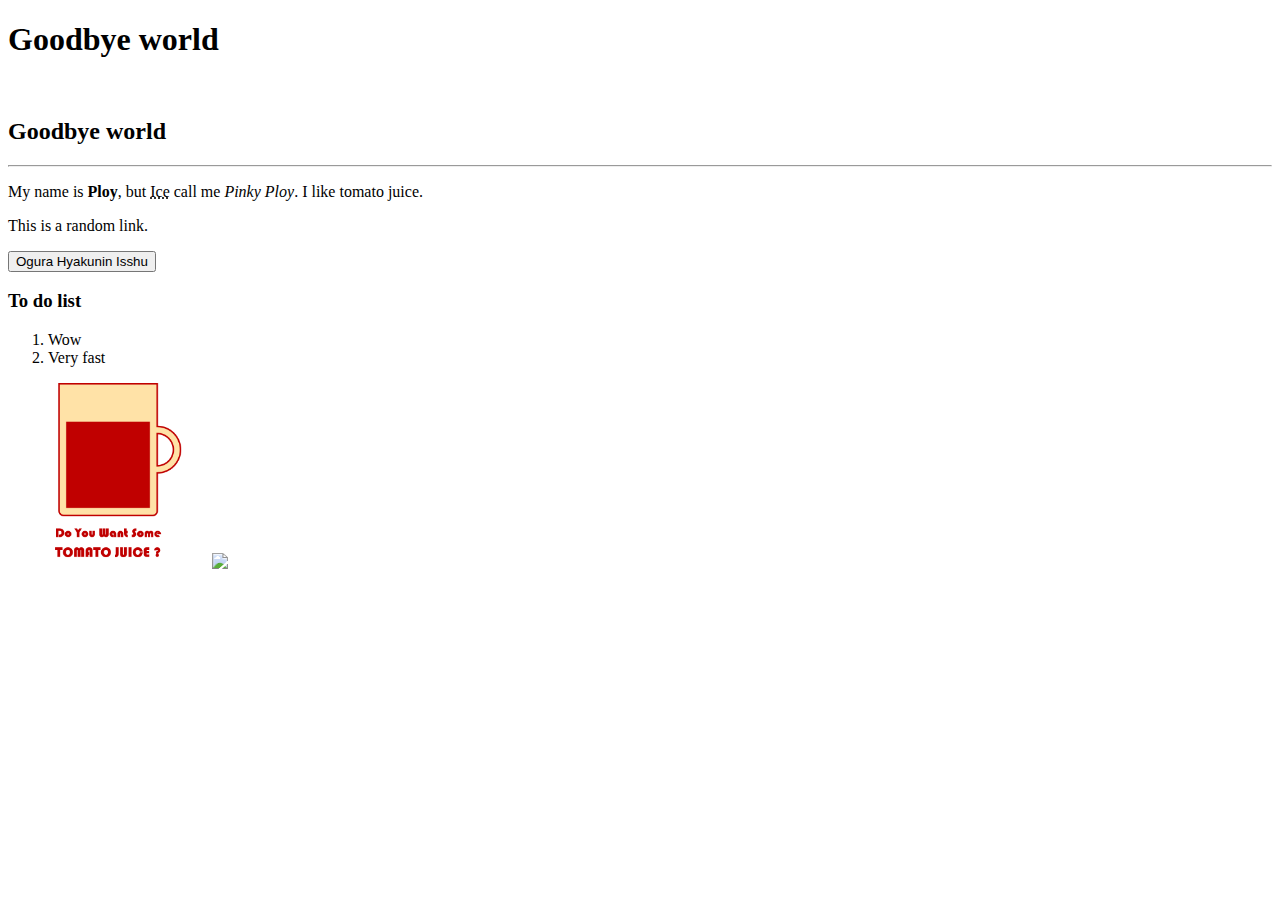
==== index.html @ 59591d1a "wow" ====
<!DOCTYPE html>
<html>
    <head>
        <title>WoWoWoW</title>
    </head>
    
    <body>
        <h1>Goodbye world</h1>
        <br>
        <h2>Goodbye world</h2>
        <hr>

        <p>My name is <b>Ploy</b>, but <abbr title = "Icy Ice">Ice</abbr> call me <i>Pinky Ploy</i>. I like tomato juice.</p>
        <p>This is a random link.</p>
        <a href = "http://jti.lib.virginia.edu/japanese/hyakunin/frames/hyakuframes.html"><button>Ogura Hyakunin Isshu</button></a>
        
        <h3>To do list</h3>
        <ol>
            <li>Wow</li>
            <li>Very fast</li>
        </ol>

        <img width="200px" src="tomatojuice.png">
        <img width="200px" src="https://th.bing.com/th/id/OIF.sV0T7b280kYFtc77lVpnNw?pid=ImgDet&rs=1">
        
    </body>

</html>
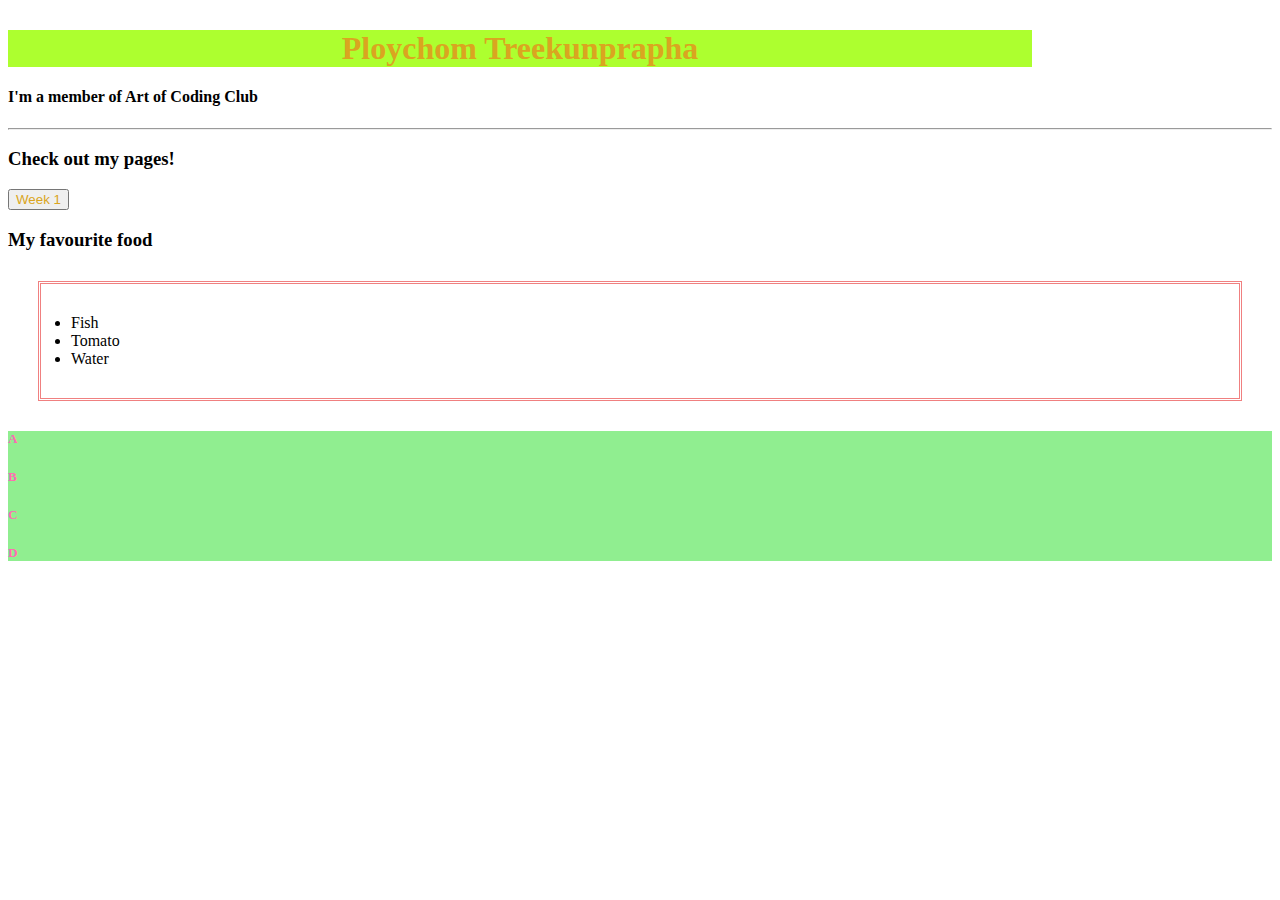
==== commit 1f38fbfa: "yeah" ====
--- a/index.html
+++ b/index.html
@@ -1,28 +1,36 @@
 <!DOCTYPE html>
-<html>
-    <head>
-        <title>WoWoWoW</title>
-    </head>
-    
-    <body>
-        <h1>Goodbye world</h1>
-        <br>
-        <h2>Goodbye world</h2>
-        <hr>
+<html lang="en">
+  <head>
+    <meta charset="UTF-8" />
+    <meta http-equiv="X-UA-Compatible" content="IE=edge" />
+    <meta name="viewport" content="width=device-width, initial-scale=1.0" />
+    <link rel="stylesheet" href="index.css" />
 
-        <p>My name is <b>Ploy</b>, but <abbr title = "Icy Ice">Ice</abbr> call me <i>Pinky Ploy</i>. I like tomato juice.</p>
-        <p>This is a random link.</p>
-        <a href = "http://jti.lib.virginia.edu/japanese/hyakunin/frames/hyakuframes.html"><button>Ogura Hyakunin Isshu</button></a>
-        
-        <h3>To do list</h3>
-        <ol>
-            <li>Wow</li>
-            <li>Very fast</li>
-        </ol>
+    <!-- CHANGE YOUR TITLE -->
+    <title>Yeahh</title>
+  </head>
+  <body>
+    <div>
+      <h1 style="color: goldenrod; background-color: greenyellow; margin-top: 30px; width: 80vw; text-align: center;">Ploychom Treekunprapha</h1>
+      <h4>I'm a member of Art of Coding Club</h4>
+      <hr />
+      <h3>Check out my pages!</h3>
+      <a href="week1.html"><button style="color: goldenrod">Week 1</button></a>
+      
+      <h3>My favourite food</h3>
+      <ul style="border-style: double; border-color: lightcoral; margin: 30px; padding: 30px;">
+          <li>Fish</li>
+          <li>Tomato</li>
+          <li>Water</li>
+      </ul>
+      <div style="background-color: lightgreen;">
+            <h5 class="letter">A</h5>
+            <h5 class="letter">B</h5>
+            <h5 class="letter">C</h5>
+            <h5 class="letter">D</h5>
 
-        <img width="200px" src="tomatojuice.png">
-        <img width="200px" src="https://th.bing.com/th/id/OIF.sV0T7b280kYFtc77lVpnNw?pid=ImgDet&rs=1">
-        
-    </body>
-
-</html>+      </div>
+   
+    </div>
+  </body>
+</html>
--- a/index.css
+++ b/index.css
@@ -0,0 +1,7 @@
+.letter{
+    color: hotpink;
+}
+
+.letter:hover{
+    color: indigo;
+}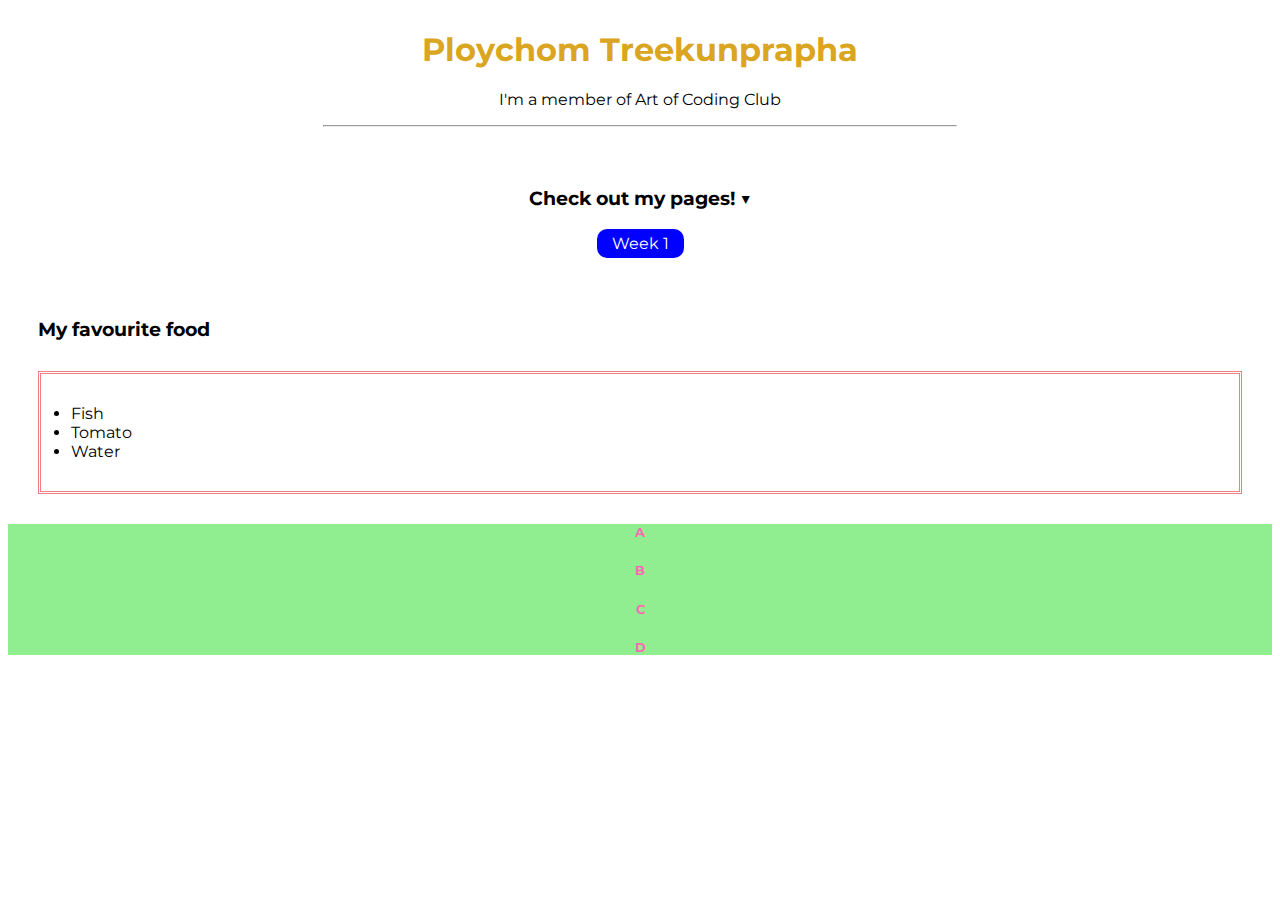
==== commit aab45374: ":(" ====
--- a/index.html
+++ b/index.html
@@ -6,19 +6,26 @@
     <meta name="viewport" content="width=device-width, initial-scale=1.0" />
     <link rel="stylesheet" href="index.css" />
 
+    <link rel="preconnect" href="https://fonts.googleapis.com">
+    <link rel="preconnect" href="https://fonts.gstatic.com" crossorigin>
+    <link href="https://fonts.googleapis.com/css2?family=Manrope:wght@200;300;400;500;600;700;800&display=swap" rel="stylesheet">
+    <link rel="preconnect" href="https://fonts.googleapis.com">
+    <link rel="preconnect" href="https://fonts.gstatic.com" crossorigin>
+    <link href="https://fonts.googleapis.com/css2?family=Montserrat:ital,wght@0,200;0,400;0,600;1,200;1,400;1,600&display=swap" rel="stylesheet">
+
     <!-- CHANGE YOUR TITLE -->
     <title>Yeahh</title>
   </head>
   <body>
-    <div>
-      <h1 style="color: goldenrod; background-color: greenyellow; margin-top: 30px; width: 80vw; text-align: center;">Ploychom Treekunprapha</h1>
-      <h4>I'm a member of Art of Coding Club</h4>
-      <hr />
-      <h3>Check out my pages!</h3>
-      <a href="week1.html"><button style="color: goldenrod">Week 1</button></a>
+    <div class="cen">
+      <h1 style="color: goldenrod; margin-top: 30px;">Ploychom Treekunprapha</h1>
+      <p>I'm a member of Art of Coding Club</p>
+      <hr width="50%"/>
+      <h3 style="margin-top: 60px;">Check out my pages! ▼</h3>
+      <a href="week1.html"><button>Week 1</button></a>
       
-      <h3>My favourite food</h3>
-      <ul style="border-style: double; border-color: lightcoral; margin: 30px; padding: 30px;">
+      <h3 style="margin-top: 60px; margin-left: 30px; text-align: left;">My favourite food</h3>
+      <ul style="border-style: double; border-color: lightcoral; margin: 30px; padding: 30px; text-align: left;">
           <li>Fish</li>
           <li>Tomato</li>
           <li>Water</li>
--- a/index.css
+++ b/index.css
@@ -4,4 +4,24 @@
 
 .letter:hover{
     color: indigo;
-}+}
+
+.cen{
+    font-family: 'Montserrat', sans-serif;
+    text-align: center;
+}
+
+button{
+    background-color: blue;
+    color: white;
+    font-family: 'Montserrat', sans-serif;
+    font-size: 16px;
+    border: none;
+    border-radius: 10px;
+    padding: 5px 15px;
+
+}
+
+button:hover{
+    background-color: blueviolet;
+}
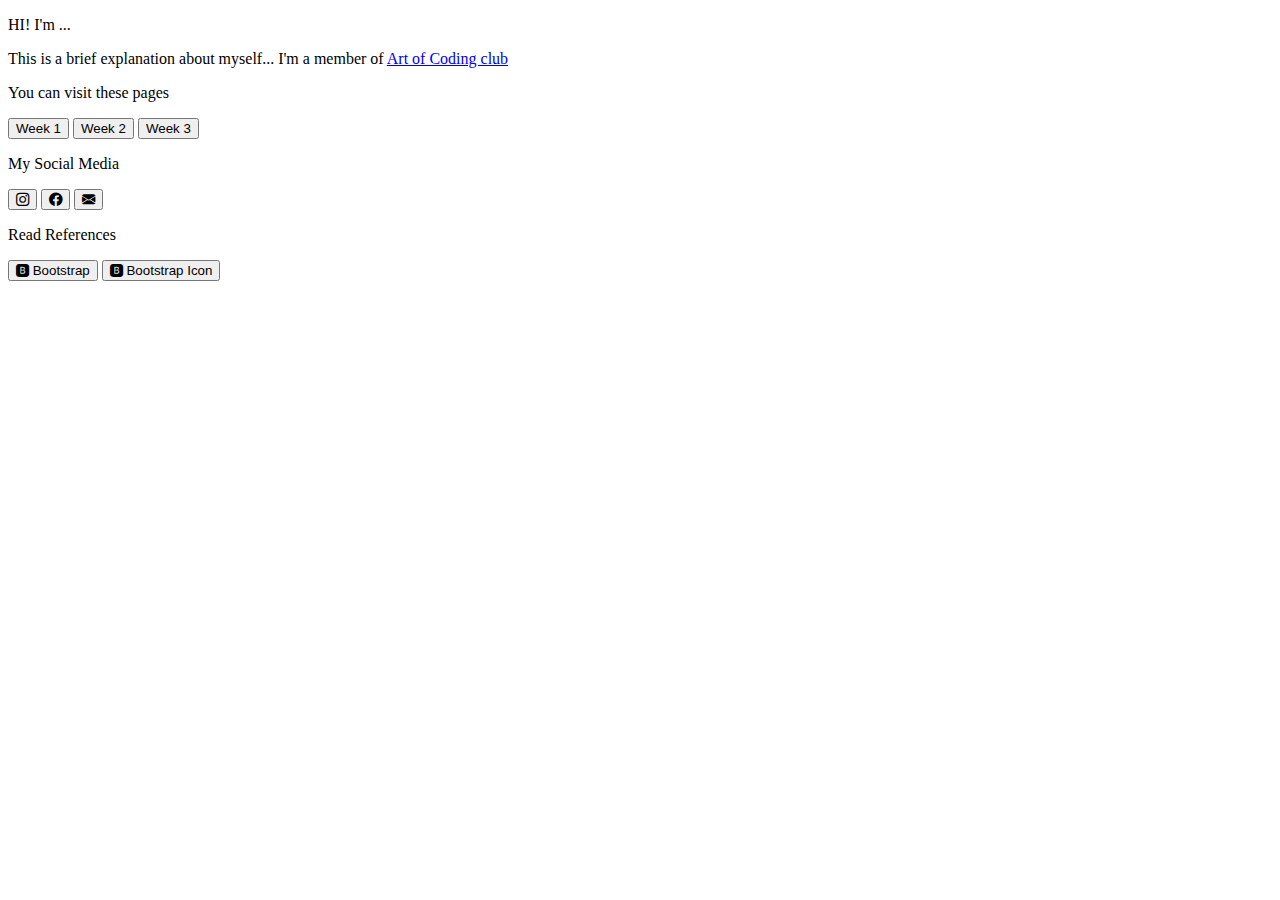
==== commit 1225c637: "wk3" ====
--- a/index.html
+++ b/index.html
@@ -4,40 +4,86 @@
     <meta charset="UTF-8" />
     <meta http-equiv="X-UA-Compatible" content="IE=edge" />
     <meta name="viewport" content="width=device-width, initial-scale=1.0" />
-    <link rel="stylesheet" href="index.css" />
+    <title>Name's website</title>
+    <link
+      href="https://cdn.jsdelivr.net/npm/bootstrap@5.0.2/dist/css/bootstrap.min.css"
+      rel="stylesheet"
+      integrity="sha384-EVSTQN3/azprG1Anm3QDgpJLIm9Nao0Yz1ztcQTwFspd3yD65VohhpuuCOmLASjC"
+      crossorigin="anonymous"
+    />
+    <link
+      rel="stylesheet"
+      href="https://cdn.jsdelivr.net/npm/bootstrap-icons@1.5.0/font/bootstrap-icons.css"
+    />
+  </head>
 
-    <link rel="preconnect" href="https://fonts.googleapis.com">
-    <link rel="preconnect" href="https://fonts.gstatic.com" crossorigin>
-    <link href="https://fonts.googleapis.com/css2?family=Manrope:wght@200;300;400;500;600;700;800&display=swap" rel="stylesheet">
-    <link rel="preconnect" href="https://fonts.googleapis.com">
-    <link rel="preconnect" href="https://fonts.gstatic.com" crossorigin>
-    <link href="https://fonts.googleapis.com/css2?family=Montserrat:ital,wght@0,200;0,400;0,600;1,200;1,400;1,600&display=swap" rel="stylesheet">
+  <body>
+    <div
+      class="d-flex align-items-center justify-content-center flex-column w-100"
+    >
+      <p class="text-center mt-5 fs-1">HI! I'm ...</p>
 
-    <!-- CHANGE YOUR TITLE -->
-    <title>Yeahh</title>
-  </head>
-  <body>
-    <div class="cen">
-      <h1 style="color: goldenrod; margin-top: 30px;">Ploychom Treekunprapha</h1>
-      <p>I'm a member of Art of Coding Club</p>
-      <hr width="50%"/>
-      <h3 style="margin-top: 60px;">Check out my pages! ▼</h3>
-      <a href="week1.html"><button>Week 1</button></a>
-      
-      <h3 style="margin-top: 60px; margin-left: 30px; text-align: left;">My favourite food</h3>
-      <ul style="border-style: double; border-color: lightcoral; margin: 30px; padding: 30px; text-align: left;">
-          <li>Fish</li>
-          <li>Tomato</li>
-          <li>Water</li>
-      </ul>
-      <div style="background-color: lightgreen;">
-            <h5 class="letter">A</h5>
-            <h5 class="letter">B</h5>
-            <h5 class="letter">C</h5>
-            <h5 class="letter">D</h5>
-
+      <p
+        class="text-center mt-1 fw-light fs-3 text-wrap text-break"
+        style="max-width: 75%"
+      >
+        This is a brief explanation about myself... I'm a member of
+        <a href="http://kvisartofcoding.github.io/club"
+          ><span class="badge bg-secondary">Art of Coding club</span></a
+        >
+      </p>
+      <div class="bg-light bg-gradient mt-3 rounded-3">
+        <p class="text-center fs-4">You can visit these pages</p>
+        <div class="d-flex align-items-center justify-content-between flex-row">
+          <a href="./week1.html"
+            ><button type="button" class="btn btn-primary m-3">
+              Week 1
+            </button></a
+          >
+          <a href="./week2.html"
+            ><button type="button" class="btn btn-primary m-3">
+              Week 2
+            </button></a
+          >
+          <a href="./week3.html"
+            ><button type="button" class="btn btn-primary m-3">
+              Week 3
+            </button></a
+          >
+        </div>
       </div>
-   
+      <div class="bg-light bg-gradient m-3 rounded-3">
+        <p class="text-center fs-4">My Social Media</p>
+        <div class="d-flex align-items-center justify-content-between flex-row">
+          <a href="https://instagram.com"
+            ><button type="button" class="btn btn-primary m-3">
+              <i class="bi bi-instagram"></i></button
+          ></a>
+          <a href="https://fb.com"
+            ><button type="button" class="btn btn-primary m-3">
+              <i class="bi bi-facebook"></i></button
+          ></a>
+          <a href="mailto:myemail.com"
+            ><button type="button" class="btn btn-primary m-3">
+              <i class="bi bi-envelope-fill"></i></button
+          ></a>
+        </div>
+      </div>
+      <div class="bg-light bg-gradient m-3 rounded-3">
+        <p class="text-center fs-4">Read References</p>
+        <div class="d-flex align-items-center justify-content-between flex-row">
+          <a href="https://getbootstrap.com/"
+            ><button type="button" class="btn btn-primary m-3">
+              <i class="bi bi-bootstrap-fill"></i> Bootstrap
+            </button></a
+          >
+          <a href="https://icons.getbootstrap.com/"
+            ><button type="button" class="btn btn-primary m-3">
+              <i class="bi bi-bootstrap-fill"></i> Bootstrap Icon
+            </button></a
+          >
+        </div>
+      </div>
     </div>
   </body>
 </html>
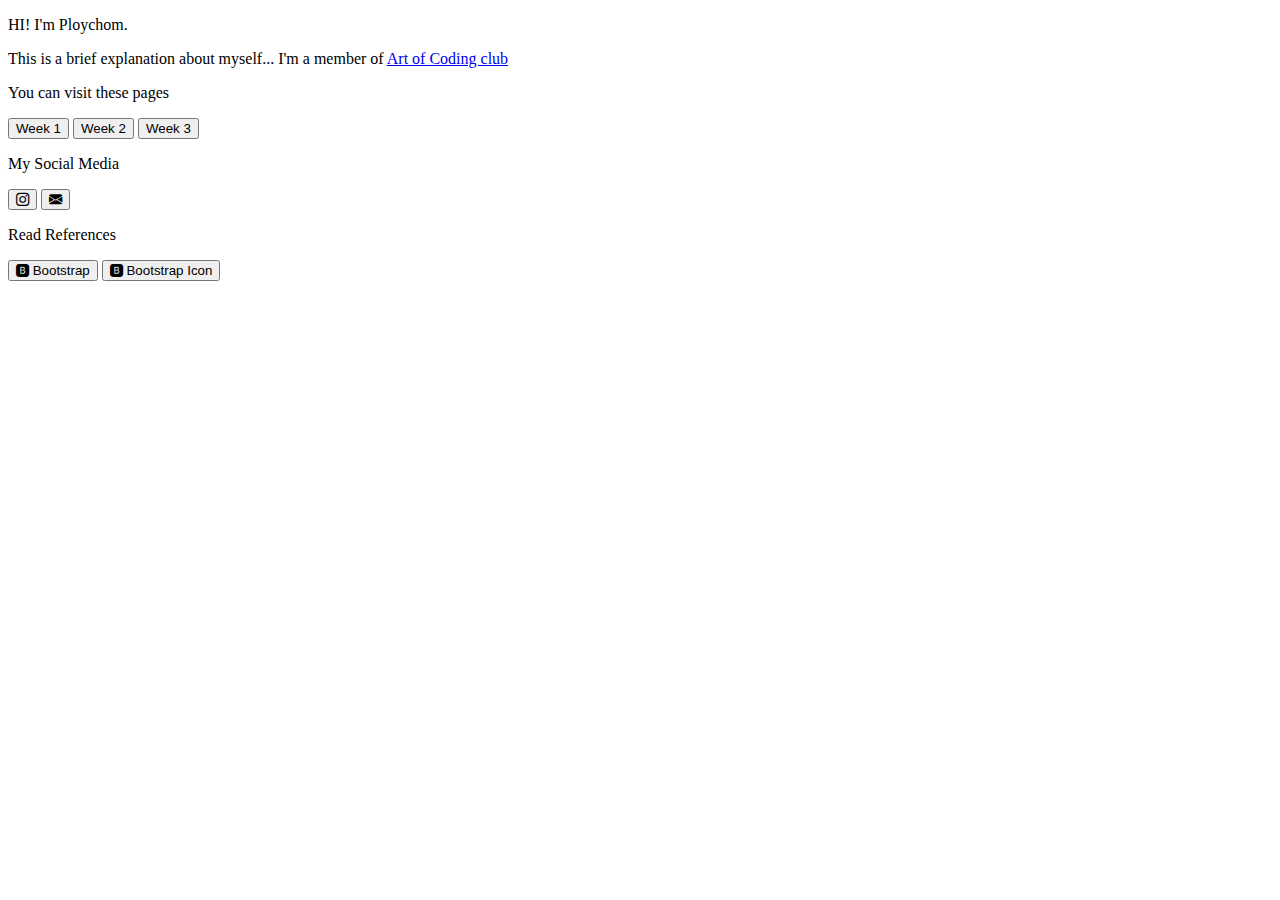
==== commit 041e2224: "add link" ====
--- a/index.html
+++ b/index.html
@@ -21,7 +21,7 @@
     <div
       class="d-flex align-items-center justify-content-center flex-column w-100"
     >
-      <p class="text-center mt-5 fs-1">HI! I'm ...</p>
+      <p class="text-center mt-5 fs-1">HI! I'm Ploychom.</p>
 
       <p
         class="text-center mt-1 fw-light fs-3 text-wrap text-break"
@@ -55,15 +55,16 @@
       <div class="bg-light bg-gradient m-3 rounded-3">
         <p class="text-center fs-4">My Social Media</p>
         <div class="d-flex align-items-center justify-content-between flex-row">
-          <a href="https://instagram.com"
+          <a href="https://www.instagram.com/poco_lyhm/"
             ><button type="button" class="btn btn-primary m-3">
               <i class="bi bi-instagram"></i></button
           ></a>
-          <a href="https://fb.com"
+          <!-- <a href="https://fb.com"
             ><button type="button" class="btn btn-primary m-3">
-              <i class="bi bi-facebook"></i></button
+              <i class="bi bi-"></i></button
           ></a>
-          <a href="mailto:myemail.com"
+            -->
+          <a href="mailto:ploychom_t@kvis.ac.th"
             ><button type="button" class="btn btn-primary m-3">
               <i class="bi bi-envelope-fill"></i></button
           ></a>
